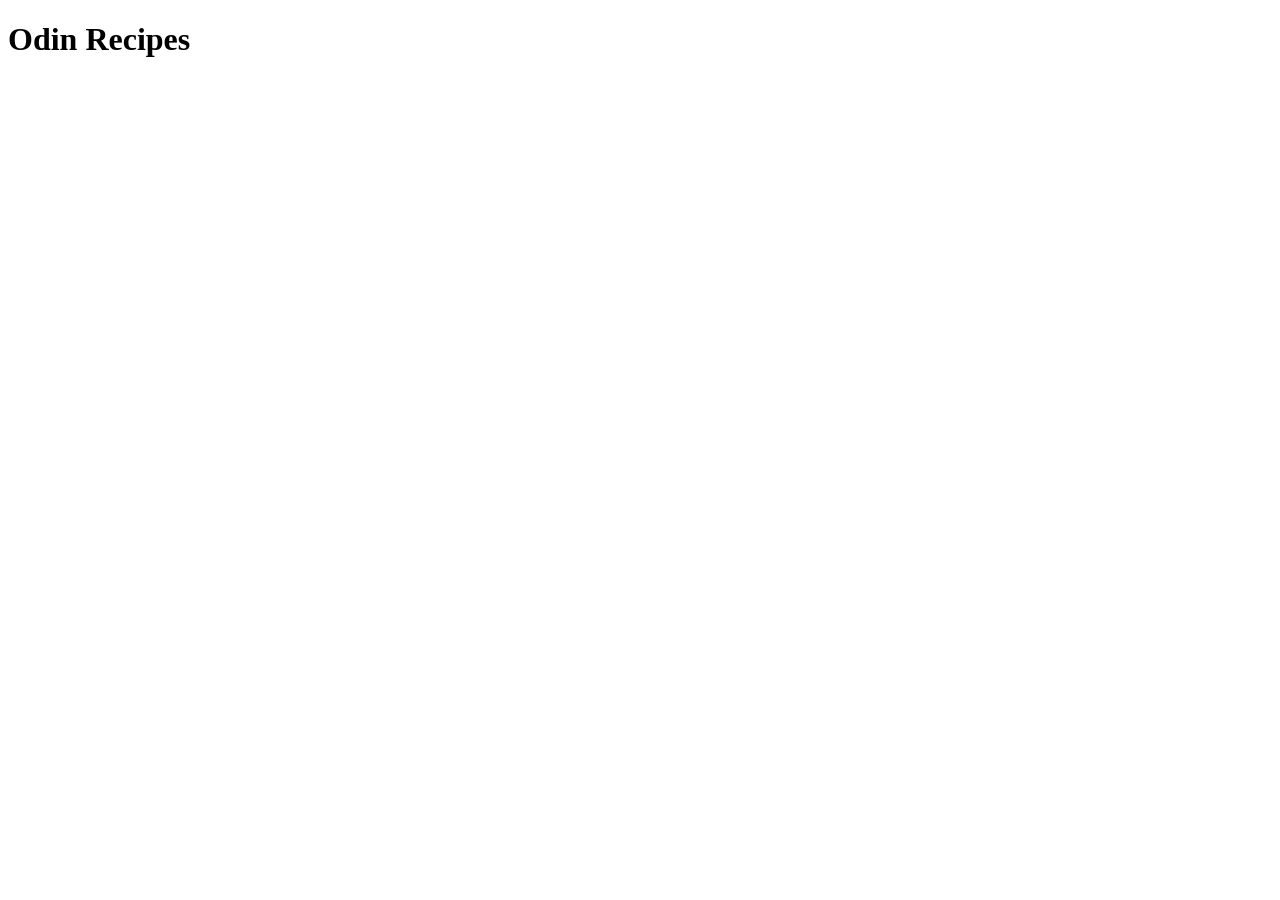
==== index.html @ 96426044 "Create initial HTML pages with boilerplate structure Add two HTML files for thew project and include" ====
<!DOCTYPE html>
<html lang="en">
<head>
    <meta charset="UTF-8">
    <meta name="viewport" content="width=device-width, initial-scale=1.0">
    <title>Project: Recipes</title>
</head>
<body>
    <h1>Odin Recipes</h1>
</body>
</html>
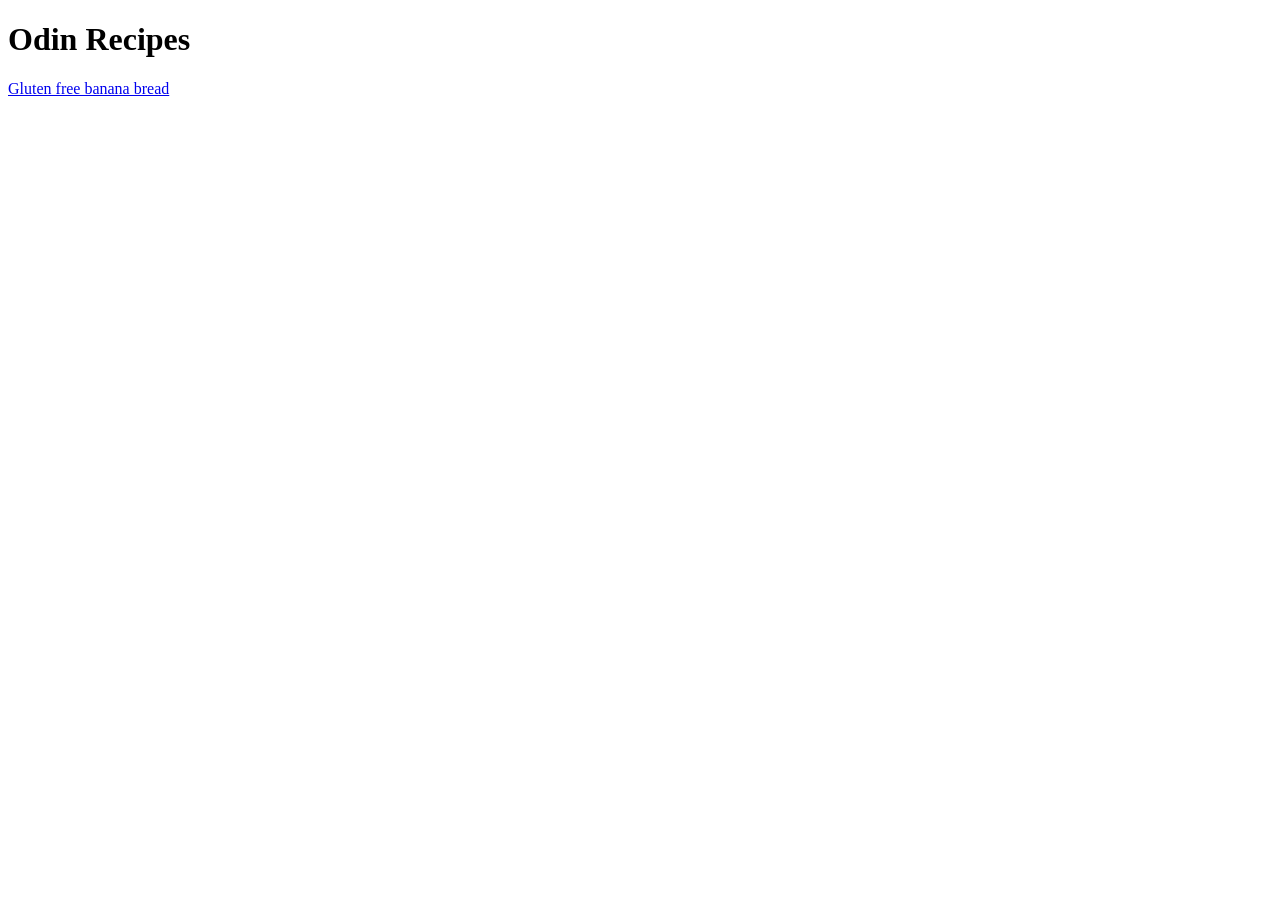
==== commit 7c00af0e: "Add navigation links between index and recipe page Add link in the index page to the gluten-free ban" ====
--- a/index.html
+++ b/index.html
@@ -7,5 +7,7 @@
 </head>
 <body>
     <h1>Odin Recipes</h1>
+
+    <a href="recipes/gluten-free-banana-bread.html" target="_blank">Gluten free banana bread</a>
 </body>
 </html>
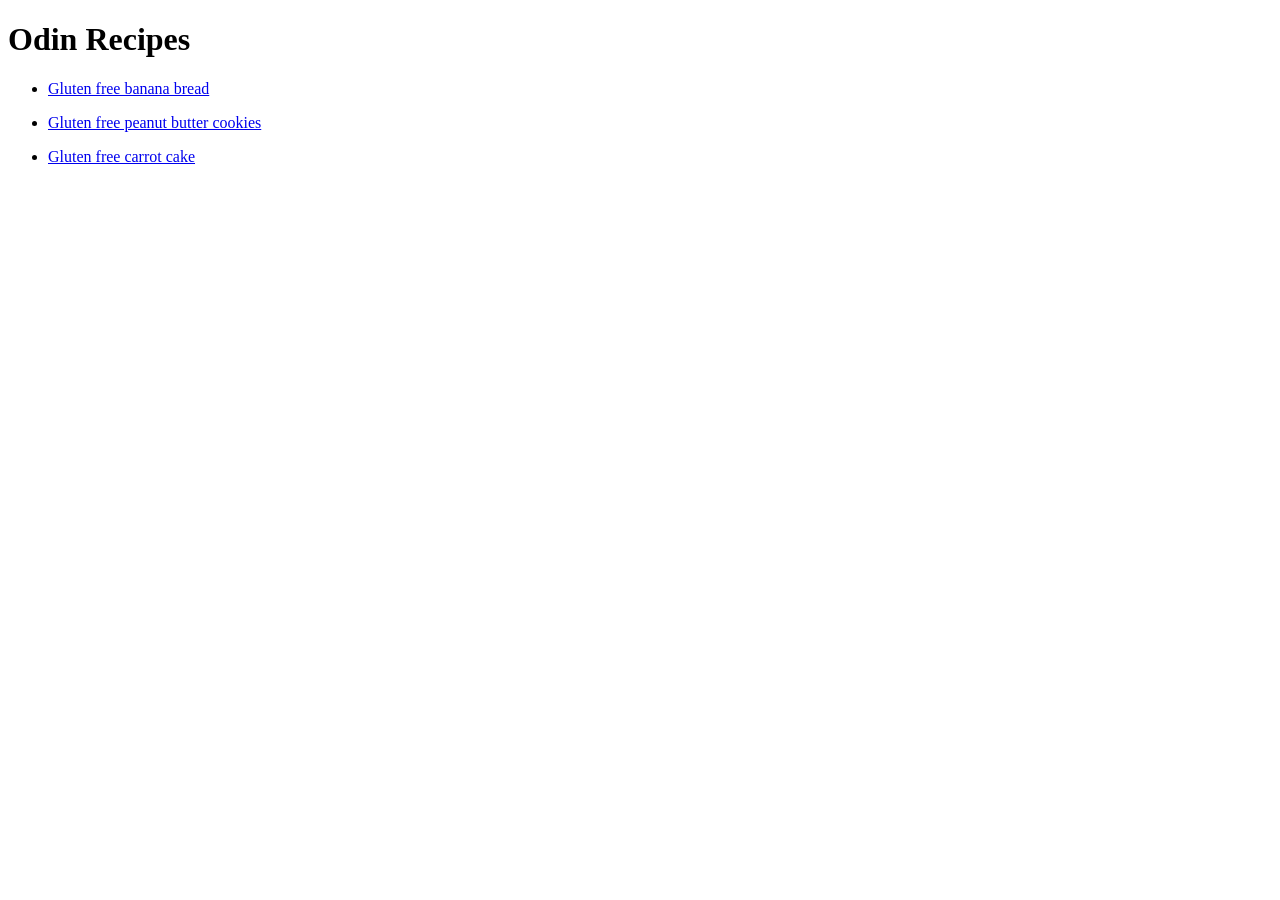
==== commit 3df7cbe3: "Add two recipes and update index links Add two new recipe pages following the same structure as the " ====
--- a/index.html
+++ b/index.html
@@ -8,6 +8,11 @@
 <body>
     <h1>Odin Recipes</h1>
 
-    <a href="recipes/gluten-free-banana-bread.html" target="_blank">Gluten free banana bread</a>
+    <ul>
+        <li><p><a href="recipes/gluten-free-banana-bread.html" target="_blank">Gluten free banana bread</a></p></li>
+        <li><p><a href="recipes/gluten-free-peanut-butter-cookies.html" target="_blank">Gluten free peanut butter cookies</a></p></li>
+        <li><p><a href="recipes/gluten-free-carrot-cake.html" target="_blank">Gluten free carrot cake</a></p></li>
+    </ul>
+    
 </body>
 </html>
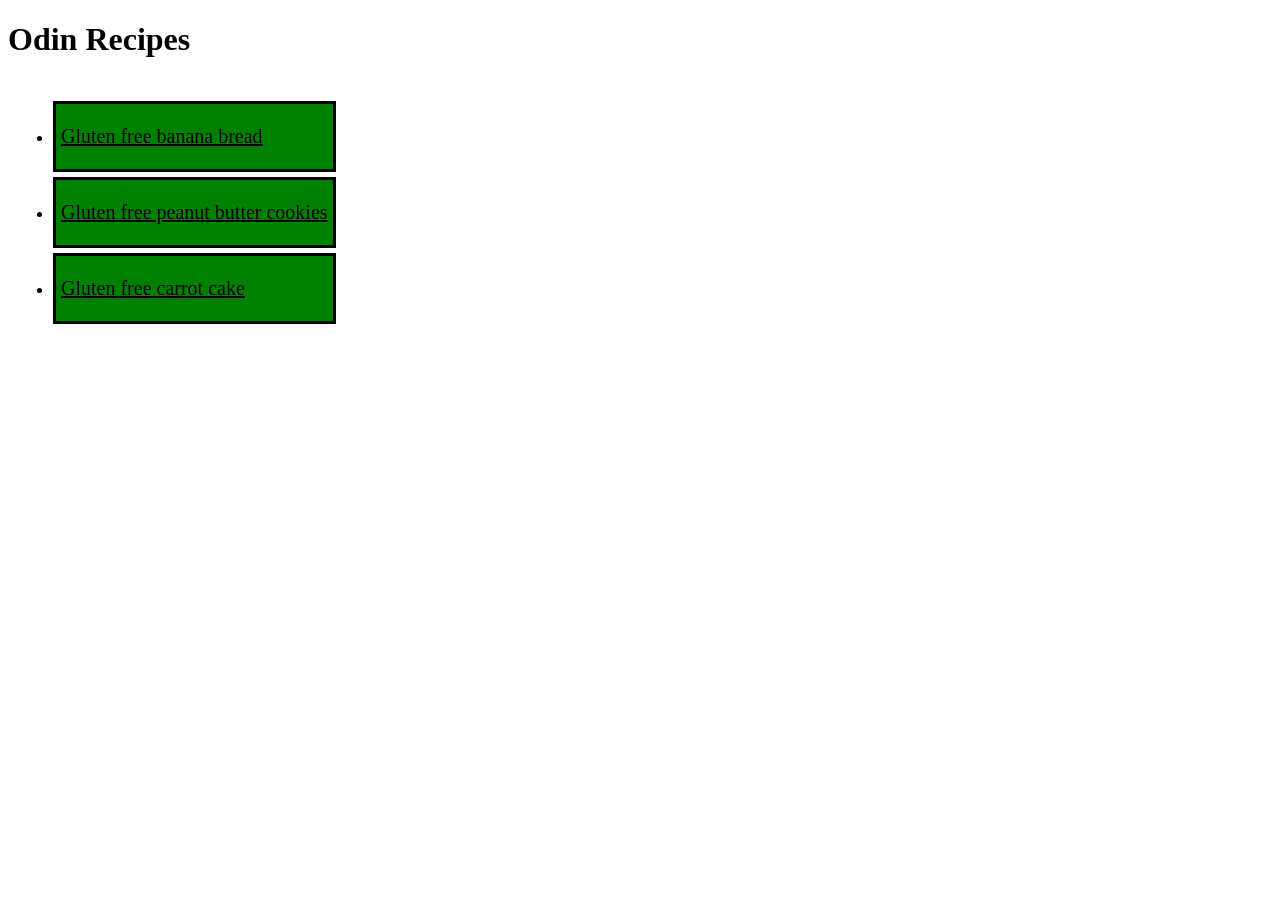
==== commit af866868: "Add basic styling to recipes page Apply CSS Styles to improve layout and visual appearance of the re" ====
--- a/index.html
+++ b/index.html
@@ -4,14 +4,15 @@
     <meta charset="UTF-8">
     <meta name="viewport" content="width=device-width, initial-scale=1.0">
     <title>Project: Recipes</title>
+    <link rel="stylesheet" href="style.css">
 </head>
 <body>
     <h1>Odin Recipes</h1>
 
     <ul>
-        <li><p><a href="recipes/gluten-free-banana-bread.html" target="_blank">Gluten free banana bread</a></p></li>
-        <li><p><a href="recipes/gluten-free-peanut-butter-cookies.html" target="_blank">Gluten free peanut butter cookies</a></p></li>
-        <li><p><a href="recipes/gluten-free-carrot-cake.html" target="_blank">Gluten free carrot cake</a></p></li>
+        <li><p><a class="testing-style" href="recipes/gluten-free-banana-bread.html" target="_blank">Gluten free banana bread</a></p></li>
+        <li><p><a class="testing-style" href="recipes/gluten-free-peanut-butter-cookies.html" target="_blank">Gluten free peanut butter cookies</a></p></li>
+        <li><p><a class="testing-style" href="recipes/gluten-free-carrot-cake.html" target="_blank">Gluten free carrot cake</a></p></li>
     </ul>
     
 </body>
--- a/style.css
+++ b/style.css
@@ -0,0 +1,16 @@
+.testing-style{
+    color: black;
+    font-family: 'Times New Roman', Times, serif;
+    font-size: 20px;
+}
+
+ul{
+    display: inline-block
+}
+
+li{
+    padding: 5px;
+    margin: 5px;
+    border: 3px solid black;
+    background-color: green;
+}
